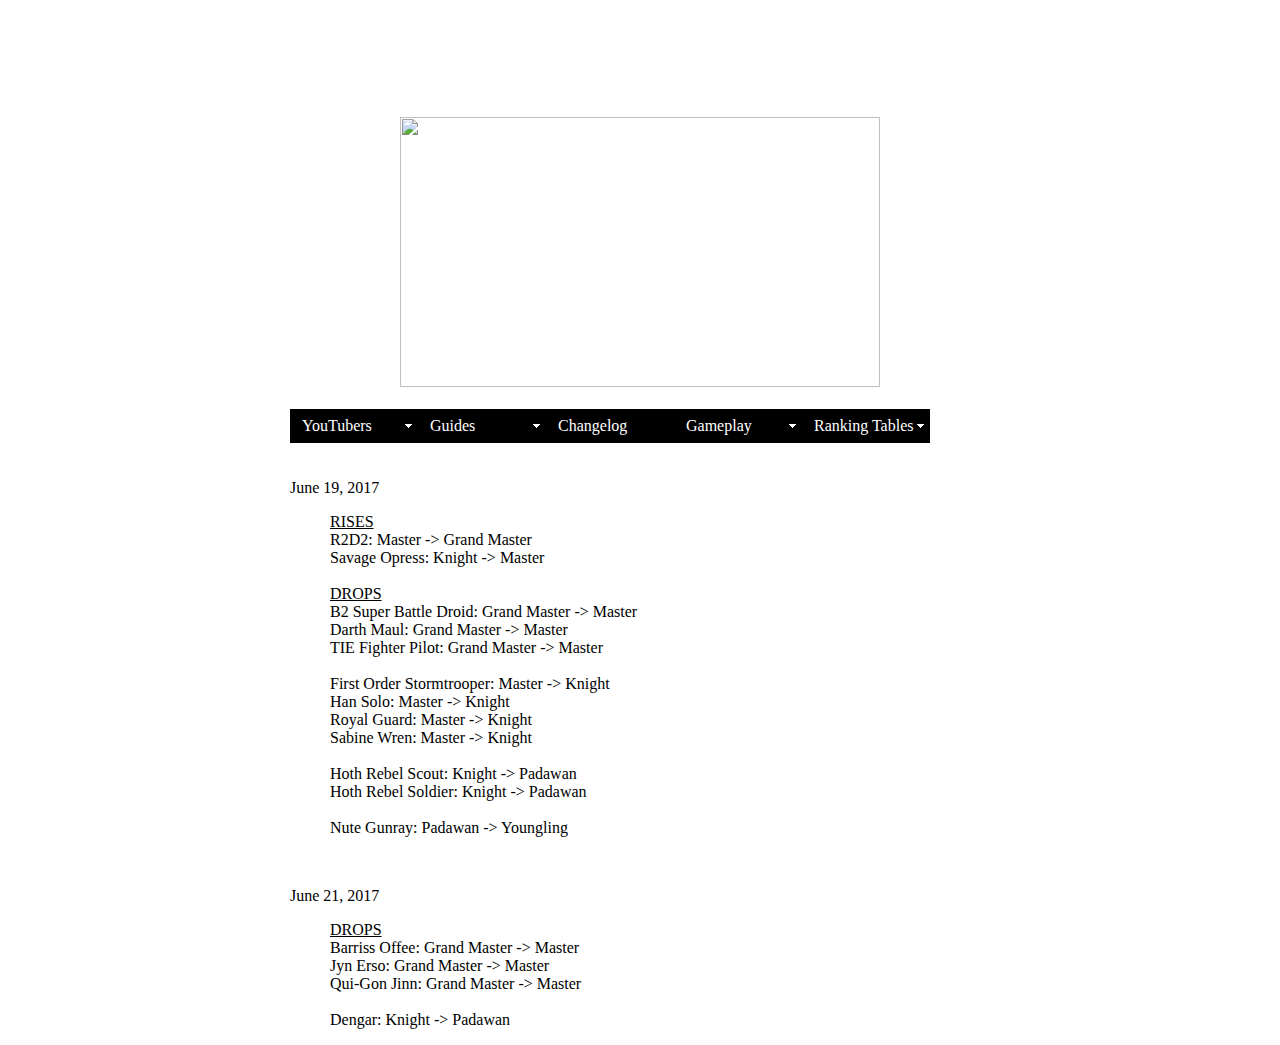
==== changelog.html @ e096076a "Fixed images" ====
<!DOCTYPE html>

<html>
<head>
<script src="SpryAssets/SpryMenuBar.js" type="text/javascript"></script>
<link href="SpryAssets/SpryMenuBarHorizontal.css" rel="stylesheet" type="text/css" />
<link rel="stylesheet" href="CSS/stylesheet.css">
<link rel="shortcut icon" href="http://www.iconj.com/ico/o/0/o0rvwes9gx.ico" type="image/x-icon" />
<link href="CSS/stylesheet.css" rel="stylesheet" type="text/css">
<meta http-equiv="Content-Type" content="text/html; charset=utf-8" />
<title>SWGOH YouTube Hub - Home</title>
</head>

<body background="http://wallpapercave.com/wp/ItmVuT6.jpg" style="background-position: top center">
	<h1 style="font-family:Starjedi;color:white"><center>Star Wars Galaxy of Heroes<br /> YouTube Hub</center></h1>
	<div id="outer" style="width: 700px ;
	  margin-left: auto;
	  margin-right: auto;
	  }">
	<center><a href="index.html"><img src="./images/new_logo.png" width="480" height="270"/></a></center>
	<br />
	<ul id="menubar1" class="MenuBarHorizontal">
		<li><a class="MenuBarItemSubmenu" href="#">YouTubers</a>
			<ul>
				<li><a href="https://www.youtube.com/user/AhnaldT101" target="_blank">AhnaldT101</a></li>
				<li><a href="https://www.youtube.com/channel/UCD6cp5LBYWVe4U9I4C2gDCg" target="_blank">McMole2</a></li>
				<li><a href="https://www.youtube.com/user/MistPassiert" target="_blank">MistPassiert</a></li>
				<li><a href="https://www.youtube.com/channel/UCKjqnZEvjlf4TPtt9dmqhYw" target="_blank">MobileGamer</a></li>
				<li><a href="https://www.youtube.com/channel/UClvnSndF6eCmjI6r1nkPJmg" target="_blank">Remon Azab</a></li>
				<li><a href="https://www.youtube.com/channel/UCS3DjNR8y6tKX7LSjV_RRKA" target="_blank">Smithie D</a></li>
				<li><a href="https://www.youtube.com/channel/UCJpX9j3jZP5h6y-qMA_I5-Q" target="_blank">Warrior Presents</a></li>
			</ul>
		</li>
		<li><a class="MenuBarItemSubmenu" href="guides/main.html">Guides</a>
			<ul>
				<li><a href="#">Farming Guides</a></li>
				<li><a href="#">Pit Raid Guides</a></li>
				<li><a href="#">AAT Raid Guides</a></li>
				<li><a href="#">Mod Guides</a></li>
				<li><a href="#">Ships Guides</a></li>
				<!--<li><a href="guides/pvp.html">Arena</a></li>
				<li><a href="guides/gw">Galactic War</a></li>
				<li><a href="guides/events">Events</a></li>!-->
			</ul>
		</li>
		<li><a href="changelog.html">Changelog</a></li>
		<li><a href="#">Gameplay</a>
			<ul>
				<li><a href="#">Arena Gameplay</a></li>
				<li><a href="#">Event Gameplay</a></li>
				<li><a href="#">Galactic War Gameplay</a></li>
				<li><a href="#">PvE Gameplay</a></li>
				<li><a href="#">Raid Gameplay</a></li>
				<li><a href="#">Ships Gameplay</a></li>
			</ul>
		</li>
		<li><a href="#">Ranking Tables</a>
			<ul>
				<li><a href="ranking_tables/rankingtable.html">AhnaldT101's Ranking Table</a></li>
		</li>
	</ul>
	</div>
	<br /><br /><br />
	<div id="outer" style="width: 700px ;
		margin-left: auto;
		margin-right: auto;">
		<div class="crawl">
		<p>June 19, 2017</p><blockquote><u>RISES</u><br />
		R2D2: Master -> Grand Master<br />
		Savage Opress: Knight -> Master<br /><br />

		<u>DROPS</u><br />
		B2 Super Battle Droid: Grand Master -> Master<br />
		Darth Maul: Grand Master -> Master<br />
		TIE Fighter Pilot: Grand Master -> Master<br />
		<br />
		First Order Stormtrooper: Master -> Knight<br />
		Han Solo: Master -> Knight<br />
		Royal Guard: Master -> Knight<br />
		Sabine Wren: Master -> Knight<br />
		<br />
		Hoth Rebel Scout: Knight -> Padawan<br />
		Hoth Rebel Soldier: Knight -> Padawan<br />
		<br />
		Nute Gunray: Padawan -> Youngling</blockquote>
		
		<br />
		
		<p>June 21, 2017</p><blockquote><u>DROPS</u><br />
		Barriss Offee: Grand Master -> Master<br />
		Jyn Erso: Grand Master -> Master<br />
		Qui-Gon Jinn: Grand Master -> Master<br />
		<br />
		Dengar: Knight -> Padawan<br />
		</div>
	</div>
<script type="text/javascript">
	var menubar1 = new Spry.Widget.MenuBar("menubar1", {imgDown:"SpryAssets/SpryMenuBarDownHover.gif", imgRight:"SpryAssets/SpryMenuBarRightHover.gif"});
</script>
</body>
</html>
---- SpryAssets/SpryMenuBarHorizontal.css ----
@charset "UTF-8";

/* SpryMenuBarHorizontal.css - version 0.6 - Spry Pre-Release 1.6.1 */

/* Copyright (c) 2006. Adobe Systems Incorporated. All rights reserved. */

/*******************************************************************************

 LAYOUT INFORMATION: describes box model, positioning, z-order

 *******************************************************************************/

/* The outermost container of the Menu Bar, an auto width box with no margin or padding */
ul.MenuBarHorizontal
{
	margin: 0;
	padding: 0;
	list-style-type: none;
	font-size: 100%;
	cursor: default;
	width: auto;
}
/* Set the active Menu Bar with this class, currently setting z-index to accomodate IE rendering bug: http://therealcrisp.xs4all.nl/meuk/IE-zindexbug.html */
ul.MenuBarActive
{
	z-index: 1000;
}
/* Menu item containers, position children relative to this container and are a fixed width */
ul.MenuBarHorizontal li
{
	margin: 0;
	padding: 0;
	list-style-type: none;
	font-size: 100%;
	position: relative;
	text-align: left;
	cursor: pointer;
	width: 8em;
	float: left;
}
/* Submenus should appear below their parent (top: 0) with a higher z-index, but they are initially off the left side of the screen (-1000em) */
ul.MenuBarHorizontal ul
{
	margin: 0;
	padding: 0;
	list-style-type: none;
	font-size: 100%;
	z-index: 1020;
	cursor: default;
	width: 8.2em;
	position: absolute;
	left: -1000em;
}
/* Submenu that is showing with class designation MenuBarSubmenuVisible, we set left to auto so it comes onto the screen below its parent menu item */
ul.MenuBarHorizontal ul.MenuBarSubmenuVisible
{
	left: auto;
}
/* Menu item containers are same fixed width as parent */
ul.MenuBarHorizontal ul li
{
	width: 8.2em;
}
/* Submenus should appear slightly overlapping to the right (95%) and up (-5%) */
ul.MenuBarHorizontal ul ul
{
	position: absolute;
	margin: -5% 0 0 95%;
}
/* Submenu that is showing with class designation MenuBarSubmenuVisible, we set left to 0 so it comes onto the screen */
ul.MenuBarHorizontal ul.MenuBarSubmenuVisible ul.MenuBarSubmenuVisible
{
	left: auto;
	top: 0;
}

/*******************************************************************************

 DESIGN INFORMATION: describes color scheme, borders, fonts

 *******************************************************************************/

/* Submenu containers have borders on all sides */
ul.MenuBarHorizontal ul
{
	border: 1px solid #CCC;
}
/* Menu items are a light gray block with padding and no text decoration */
ul.MenuBarHorizontal a
{
	display: block;
	cursor: pointer;
	background-color: black;
	padding: 0.5em 0.75em;
	color: white;
	text-decoration: none;
}
/* Menu items that have mouse over or focus have a blue background and white text */
ul.MenuBarHorizontal a:hover, ul.MenuBarHorizontal a:focus
{
	background-color: #33C;
	color: #FFF;
}
/* Menu items that are open with submenus are set to MenuBarItemHover with a blue background and white text */
ul.MenuBarHorizontal a.MenuBarItemHover, ul.MenuBarHorizontal a.MenuBarItemSubmenuHover, ul.MenuBarHorizontal a.MenuBarSubmenuVisible
{
	background-color: #33C;
	color: #FFF;
}

/*******************************************************************************

 SUBMENU INDICATION: styles if there is a submenu under a given menu item

 *******************************************************************************/

/* Menu items that have a submenu have the class designation MenuBarItemSubmenu and are set to use a background image positioned on the far left (95%) and centered vertically (50%) */
ul.MenuBarHorizontal a.MenuBarItemSubmenu
{
	background-image: url(SpryMenuBarDown.gif);
	background-repeat: no-repeat;
	background-position: 95% 50%;
}
/* Menu items that have a submenu have the class designation MenuBarItemSubmenu and are set to use a background image positioned on the far left (95%) and centered vertically (50%) */
ul.MenuBarHorizontal ul a.MenuBarItemSubmenu
{
	background-image: url(SpryMenuBarRight.gif);
	background-repeat: no-repeat;
	background-position: 95% 50%;
}
/* Menu items that are open with submenus have the class designation MenuBarItemSubmenuHover and are set to use a "hover" background image positioned on the far left (95%) and centered vertically (50%) */
ul.MenuBarHorizontal a.MenuBarItemSubmenuHover
{
	background-image: url(SpryMenuBarDownHover.gif);
	background-repeat: no-repeat;
	background-position: 95% 50%;
}
/* Menu items that are open with submenus have the class designation MenuBarItemSubmenuHover and are set to use a "hover" background image positioned on the far left (95%) and centered vertically (50%) */
ul.MenuBarHorizontal ul a.MenuBarItemSubmenuHover
{
	background-image: url(SpryMenuBarRightHover.gif);
	background-repeat: no-repeat;
	background-position: 95% 50%;
}

/*******************************************************************************

 BROWSER HACKS: the hacks below should not be changed unless you are an expert

 *******************************************************************************/

/* HACK FOR IE: to make sure the sub menus show above form controls, we underlay each submenu with an iframe */
ul.MenuBarHorizontal iframe
{
	position: absolute;
	z-index: 1010;
	filter:alpha(opacity:0.1);
}
/* HACK FOR IE: to stabilize appearance of menu items; the slash in float is to keep IE 5.0 from parsing */
@media screen, projection
{
	ul.MenuBarHorizontal li.MenuBarItemIE
	{
		display: inline;
		f\loat: left;
		background: #FFF;
	}
}
#MenuBar1 li {
	text-align: center;
}
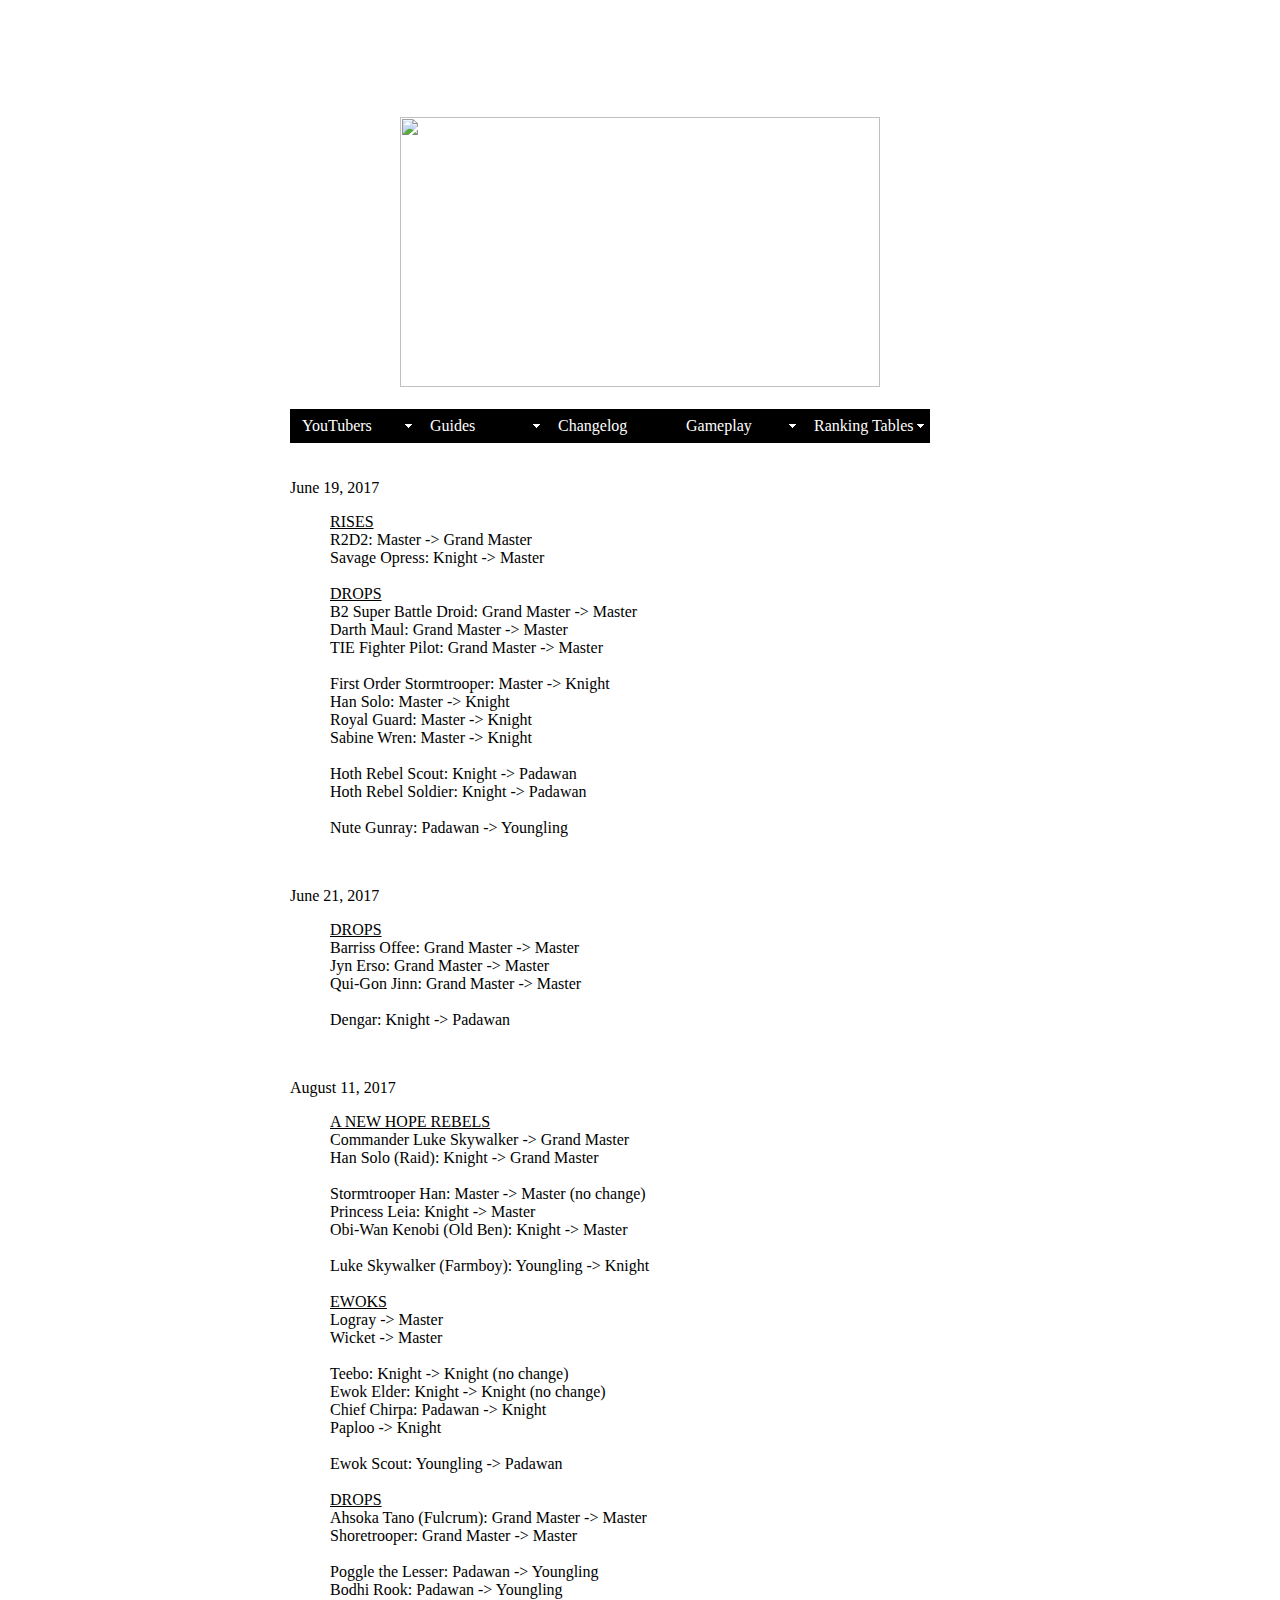
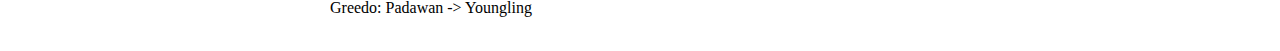
==== commit 7200266c: "Lots of changes!" ====
--- a/changelog.html
+++ b/changelog.html
@@ -17,7 +17,7 @@
 	  margin-left: auto;
 	  margin-right: auto;
 	  }">
-	<center><a href="index.html"><img src="./images/new_logo.png" width="480" height="270"/></a></center>
+	<center><a href="index.html"><img src="https://i.imgur.com/beg1m1x.jpg" width="480" height="270"/></a></center>
 	<br />
 	<ul id="menubar1" class="MenuBarHorizontal">
 		<li><a class="MenuBarItemSubmenu" href="#">YouTubers</a>
@@ -91,7 +91,41 @@
 		Jyn Erso: Grand Master -> Master<br />
 		Qui-Gon Jinn: Grand Master -> Master<br />
 		<br />
-		Dengar: Knight -> Padawan<br />
+		Dengar: Knight -> Padawan<br /></blockquote>
+		
+		<br />
+		
+		<p>August 11, 2017</p><blockquote><u>A NEW HOPE REBELS</u><br />
+		Commander Luke Skywalker -> Grand Master<br />
+		Han Solo (Raid): Knight -> Grand Master<br />
+		<br />
+		Stormtrooper Han: Master -> Master (no change)<br />
+		Princess Leia: Knight -> Master<br />
+		Obi-Wan Kenobi (Old Ben): Knight -> Master<br />
+		<br />
+		Luke Skywalker (Farmboy): Youngling -> Knight<br />
+		<br />
+		
+		<u>EWOKS</u><br />
+		Logray -> Master<br />
+		Wicket -> Master<br />
+		<br />
+		Teebo: Knight -> Knight (no change)<br />
+		Ewok Elder: Knight -> Knight (no change)<br />
+		Chief Chirpa: Padawan -> Knight<br />
+		Paploo -> Knight<br />
+		<br />
+		Ewok Scout: Youngling -> Padawan<br />
+		<br />
+		
+		<u>DROPS</u><br />
+		Ahsoka Tano (Fulcrum): Grand Master -> Master<br />
+		Shoretrooper: Grand Master -> Master<br />
+		<br />
+		Poggle the Lesser: Padawan -> Youngling<br />
+		Bodhi Rook: Padawan -> Youngling<br />
+		Greedo: Padawan -> Youngling<br />
+		<br /></blockquote>
 		</div>
 	</div>
 <script type="text/javascript">
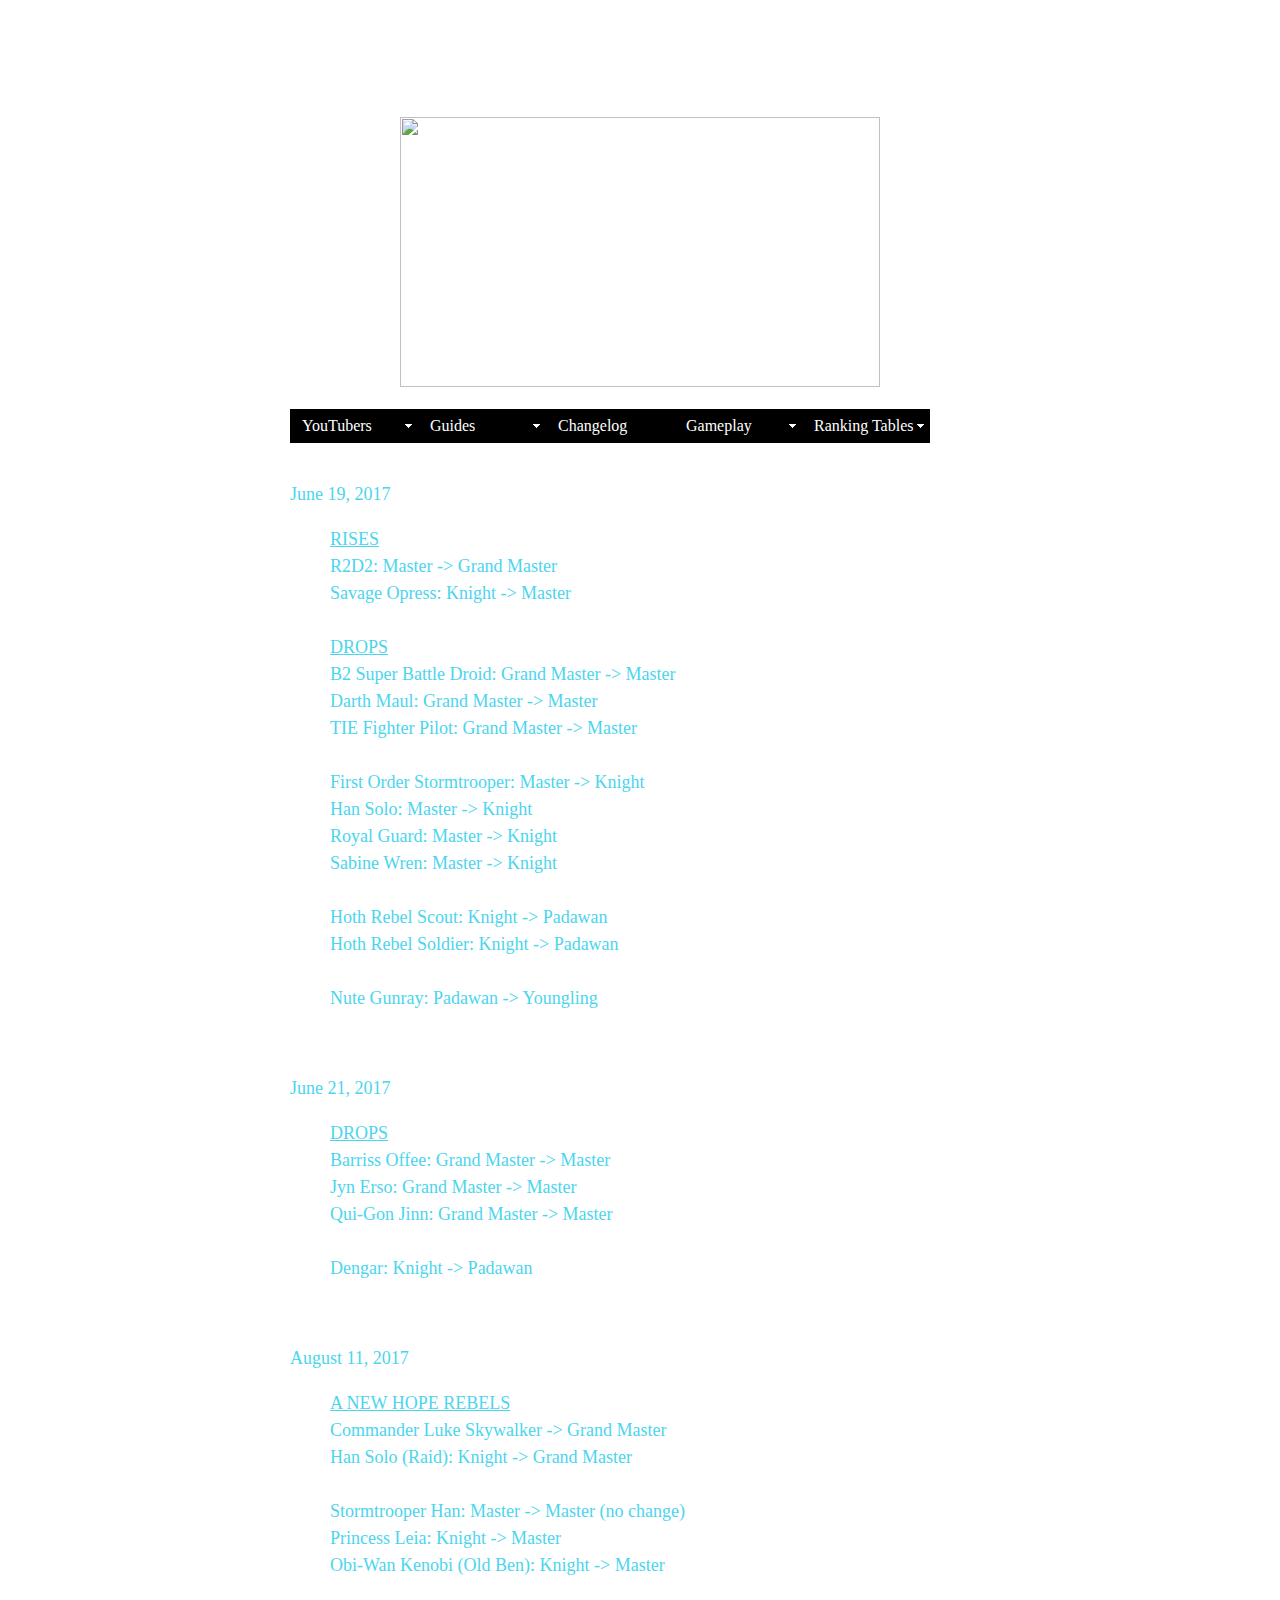
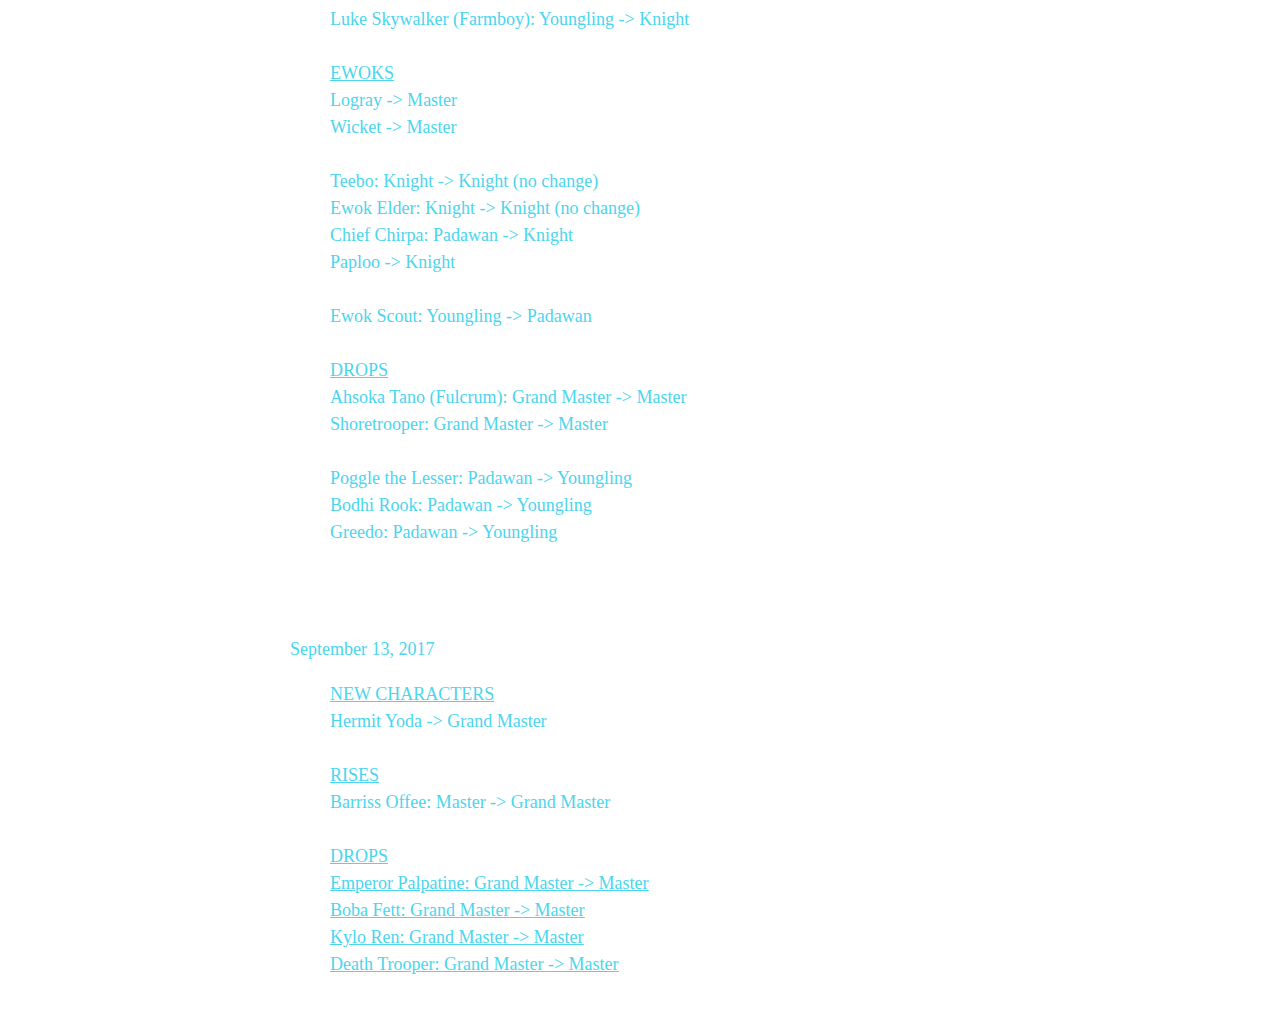
==== commit 571d2473: "September 13 changes" ====
--- a/changelog.html
+++ b/changelog.html
@@ -126,6 +126,23 @@
 		Bodhi Rook: Padawan -> Youngling<br />
 		Greedo: Padawan -> Youngling<br />
 		<br /></blockquote>
+		
+		<br />
+		
+		<p>September 13, 2017</p><blockquote><u>NEW CHARACTERS</u><br />
+		Hermit Yoda -> Grand Master<br />
+		<br />
+		
+		<u>RISES</u><br />
+		Barriss Offee: Master -> Grand Master<br />
+		<br />
+		
+		<u>DROPS<u><br />
+		Emperor Palpatine: Grand Master -> Master<br />
+		Boba Fett: Grand Master -> Master<br />
+		Kylo Ren: Grand Master -> Master<br />
+		Death Trooper: Grand Master -> Master<br />
+		<br /></blockquote>
 		</div>
 	</div>
 <script type="text/javascript">
--- a/CSS/stylesheet.css
+++ b/CSS/stylesheet.css
@@ -0,0 +1,170 @@
+@charset "utf-8";
+
+@font-face { font-family: Starjedi; src: url('../fonts/starjedi/Starjedi.ttf'); }
+@font-face { font-family: Franklin Gothic Book; src: url('../fonts/franklin-gothic-book/FRABK.ttf'); } 
+
+html {
+    /*border-right-color:#C0C0C0;
+    border-right-width:100px; 
+    border-right-style:ridge;
+    border-left-color:#C0C0C0;
+    border-left-width:100px;
+    border-left-style:ridge;*/
+    border-bottom:1px;
+	overflow:auto;
+}
+
+a:visited {
+	color: #e26e6b;
+}
+
+ul.navbar {
+    list-style-type: none;
+    margin: 0;
+    padding: 0;
+    overflow: hidden;
+    background-color: #333;
+}
+
+li.navbar {
+    float: left;
+}
+
+li a.navbar {
+    display: block;
+    color: white;
+    text-align: center;
+    padding: 14px 16px;
+    text-decoration: none;
+}
+
+li a:hover:not(.active).navbar {
+    background-color: #111;
+}
+
+.active {
+    background-color: #4CAF50;
+}
+
+.crawl {
+	line-height: 1.5em;
+	font-size:18px; 
+	font-family:Franklin Gothic Book; 
+	color:#4bd5ee
+}
+
+img.circle-ls {
+    border-radius: 50%;
+	border: 2px solid #00577d /*#468EB2*/;
+    filter: grayscale(100%);
+	margin: 5px;
+}
+
+img.circle-ls-vid {
+    border-radius: 50%;
+	border: 2px solid #00577d /*#468EB2*/;
+	margin: 5px;
+}
+
+img.circle-ds {
+	border-radius: 50%;
+	border: 2px solid #962428 /*#e26e6b*/;
+    filter: grayscale(100%);
+	margin: 5px;
+}
+
+img.circle-ds-vid {
+	border-radius: 50%;
+	border: 2px solid #962428 /*#e26e6b*/;
+	margin: 5px;
+}
+
+.verticalLine {
+  border-right: 3px solid #ffffff;
+  height = 100%;
+}
+
+hr {
+    display: block;
+    height: 3px;
+    border: 0;
+    border-top: 3px solid #ffffff;
+    margin: 1em 0;
+    padding: 0; 
+}
+
+/*.char-portrait-video {
+	position:absolute;
+	background-color:limegreen;
+	width:14px;
+	height:14px;
+	right:0px;
+	top:-1px;
+	z-index:10;
+	border-radius:50%;
+	border:2px solid #fff;
+	box-shadow:0 0 3px rgba(0,0,0,0.8);
+}*/
+
+/* Tooltip container */
+.tooltip {
+    position: relative;
+    display: inline-block;
+    /*border-bottom: 1px dotted black;  If you want dots under the hoverable text */
+}
+
+/* Tooltip text */
+.tooltip .tooltiptext {
+    visibility: hidden;
+    width: 120px;
+    background-color: black;
+    color: #fff;
+    text-align: center;
+    padding: 5px 0;
+    border-radius: 6px;
+ 
+    /* Position the tooltip text */
+    position: absolute;
+    z-index: 1;
+}
+
+/* Show the tooltip text when you mouse over the tooltip container */
+.tooltip:hover .tooltiptext {
+    visibility: visible;
+}
+	
+#grandmaster {
+  float: left;
+  width: 15%;
+  height: 700px;
+  padding-left: 2%;
+  padding-right: 2%;
+}
+#master {
+  float: left;
+  width: 15%;
+  padding-left: 2%;
+  padding-right: 2%;
+  height: 700px;
+}
+#knight {
+  float: left;
+  width: 15%;
+  padding-left: 2%;
+  padding-right: 2%;
+  height: 700px;
+}
+#padawan {
+  float: left;
+  width: 15%;
+  padding-left: 2%;
+  padding-right: 2%;
+  height: 700px;
+}
+#youngling {
+  float: left;
+  width: 15%;
+  padding-left: 2%;
+  padding-right: 2%;
+  height: 700px;
+}
--- a/CSS/stylesheet.css
+++ b/CSS/stylesheet.css
@@ -0,0 +1,170 @@
+@charset "utf-8";
+
+@font-face { font-family: Starjedi; src: url('../fonts/starjedi/Starjedi.ttf'); }
+@font-face { font-family: Franklin Gothic Book; src: url('../fonts/franklin-gothic-book/FRABK.ttf'); } 
+
+html {
+    /*border-right-color:#C0C0C0;
+    border-right-width:100px; 
+    border-right-style:ridge;
+    border-left-color:#C0C0C0;
+    border-left-width:100px;
+    border-left-style:ridge;*/
+    border-bottom:1px;
+	overflow:auto;
+}
+
+a:visited {
+	color: #e26e6b;
+}
+
+ul.navbar {
+    list-style-type: none;
+    margin: 0;
+    padding: 0;
+    overflow: hidden;
+    background-color: #333;
+}
+
+li.navbar {
+    float: left;
+}
+
+li a.navbar {
+    display: block;
+    color: white;
+    text-align: center;
+    padding: 14px 16px;
+    text-decoration: none;
+}
+
+li a:hover:not(.active).navbar {
+    background-color: #111;
+}
+
+.active {
+    background-color: #4CAF50;
+}
+
+.crawl {
+	line-height: 1.5em;
+	font-size:18px; 
+	font-family:Franklin Gothic Book; 
+	color:#4bd5ee
+}
+
+img.circle-ls {
+    border-radius: 50%;
+	border: 2px solid #00577d /*#468EB2*/;
+    filter: grayscale(100%);
+	margin: 5px;
+}
+
+img.circle-ls-vid {
+    border-radius: 50%;
+	border: 2px solid #00577d /*#468EB2*/;
+	margin: 5px;
+}
+
+img.circle-ds {
+	border-radius: 50%;
+	border: 2px solid #962428 /*#e26e6b*/;
+    filter: grayscale(100%);
+	margin: 5px;
+}
+
+img.circle-ds-vid {
+	border-radius: 50%;
+	border: 2px solid #962428 /*#e26e6b*/;
+	margin: 5px;
+}
+
+.verticalLine {
+  border-right: 3px solid #ffffff;
+  height = 100%;
+}
+
+hr {
+    display: block;
+    height: 3px;
+    border: 0;
+    border-top: 3px solid #ffffff;
+    margin: 1em 0;
+    padding: 0; 
+}
+
+/*.char-portrait-video {
+	position:absolute;
+	background-color:limegreen;
+	width:14px;
+	height:14px;
+	right:0px;
+	top:-1px;
+	z-index:10;
+	border-radius:50%;
+	border:2px solid #fff;
+	box-shadow:0 0 3px rgba(0,0,0,0.8);
+}*/
+
+/* Tooltip container */
+.tooltip {
+    position: relative;
+    display: inline-block;
+    /*border-bottom: 1px dotted black;  If you want dots under the hoverable text */
+}
+
+/* Tooltip text */
+.tooltip .tooltiptext {
+    visibility: hidden;
+    width: 120px;
+    background-color: black;
+    color: #fff;
+    text-align: center;
+    padding: 5px 0;
+    border-radius: 6px;
+ 
+    /* Position the tooltip text */
+    position: absolute;
+    z-index: 1;
+}
+
+/* Show the tooltip text when you mouse over the tooltip container */
+.tooltip:hover .tooltiptext {
+    visibility: visible;
+}
+	
+#grandmaster {
+  float: left;
+  width: 15%;
+  height: 700px;
+  padding-left: 2%;
+  padding-right: 2%;
+}
+#master {
+  float: left;
+  width: 15%;
+  padding-left: 2%;
+  padding-right: 2%;
+  height: 700px;
+}
+#knight {
+  float: left;
+  width: 15%;
+  padding-left: 2%;
+  padding-right: 2%;
+  height: 700px;
+}
+#padawan {
+  float: left;
+  width: 15%;
+  padding-left: 2%;
+  padding-right: 2%;
+  height: 700px;
+}
+#youngling {
+  float: left;
+  width: 15%;
+  padding-left: 2%;
+  padding-right: 2%;
+  height: 700px;
+}
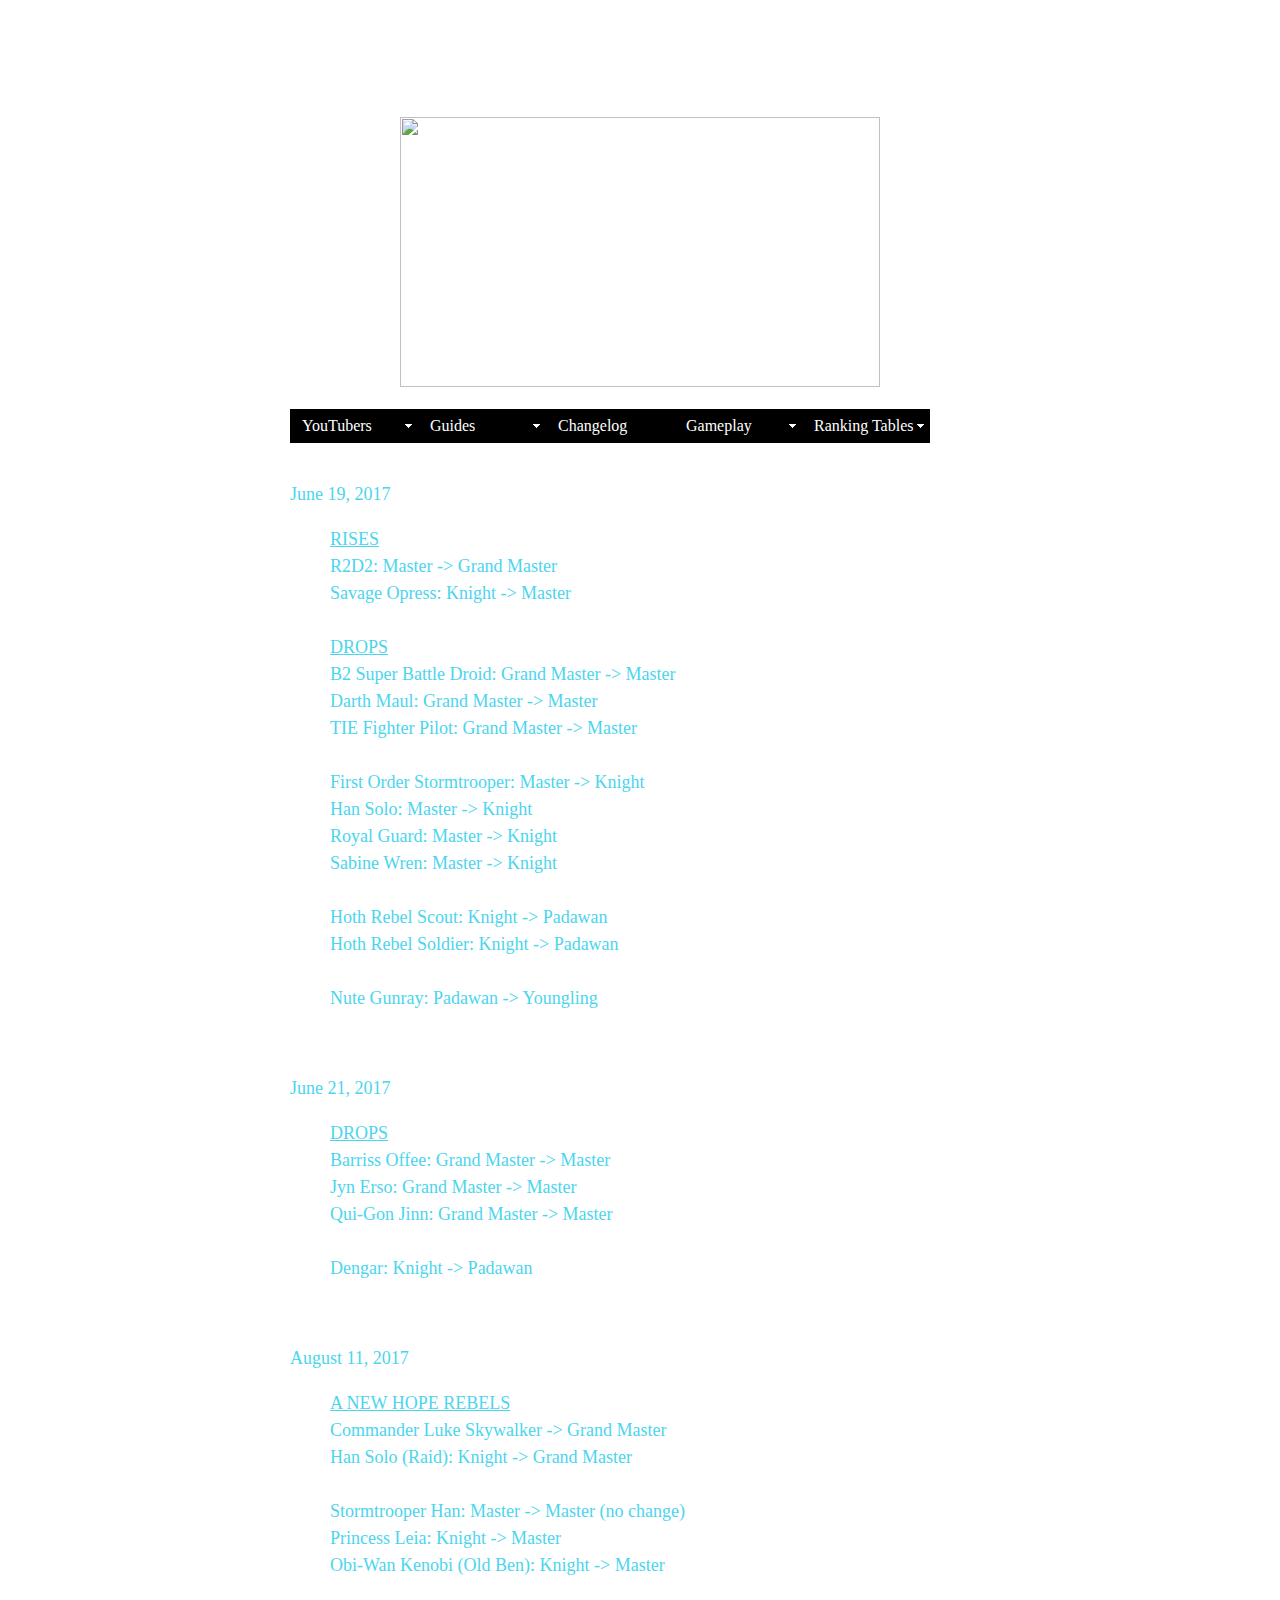
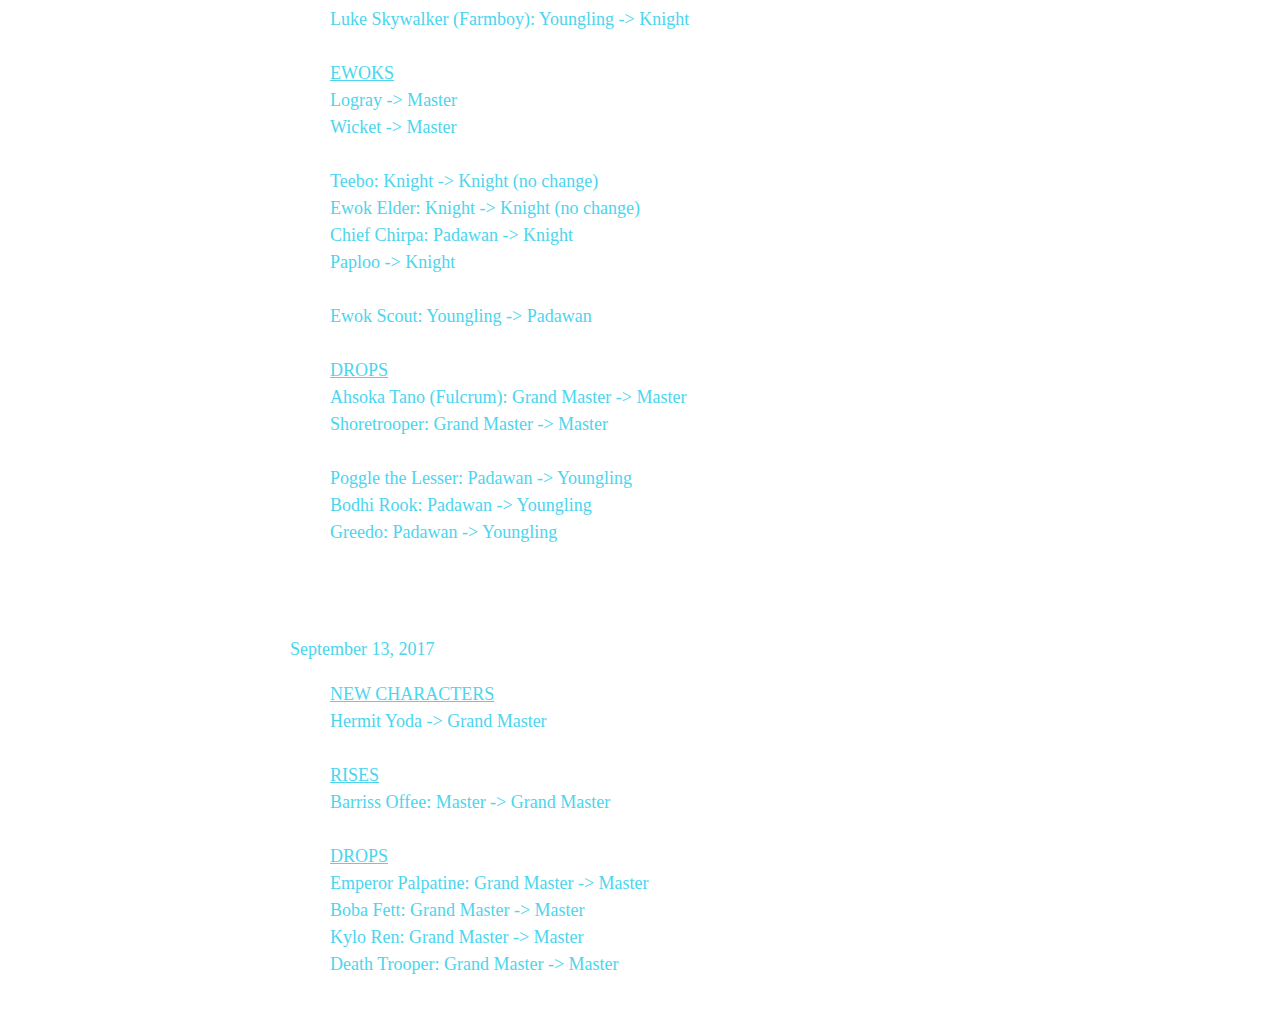
==== commit 91295a96: "fixed stray curlyboy" ====
--- a/changelog.html
+++ b/changelog.html
@@ -137,7 +137,7 @@
 		Barriss Offee: Master -> Grand Master<br />
 		<br />
 		
-		<u>DROPS<u><br />
+		<u>DROPS</u><br />
 		Emperor Palpatine: Grand Master -> Master<br />
 		Boba Fett: Grand Master -> Master<br />
 		Kylo Ren: Grand Master -> Master<br />
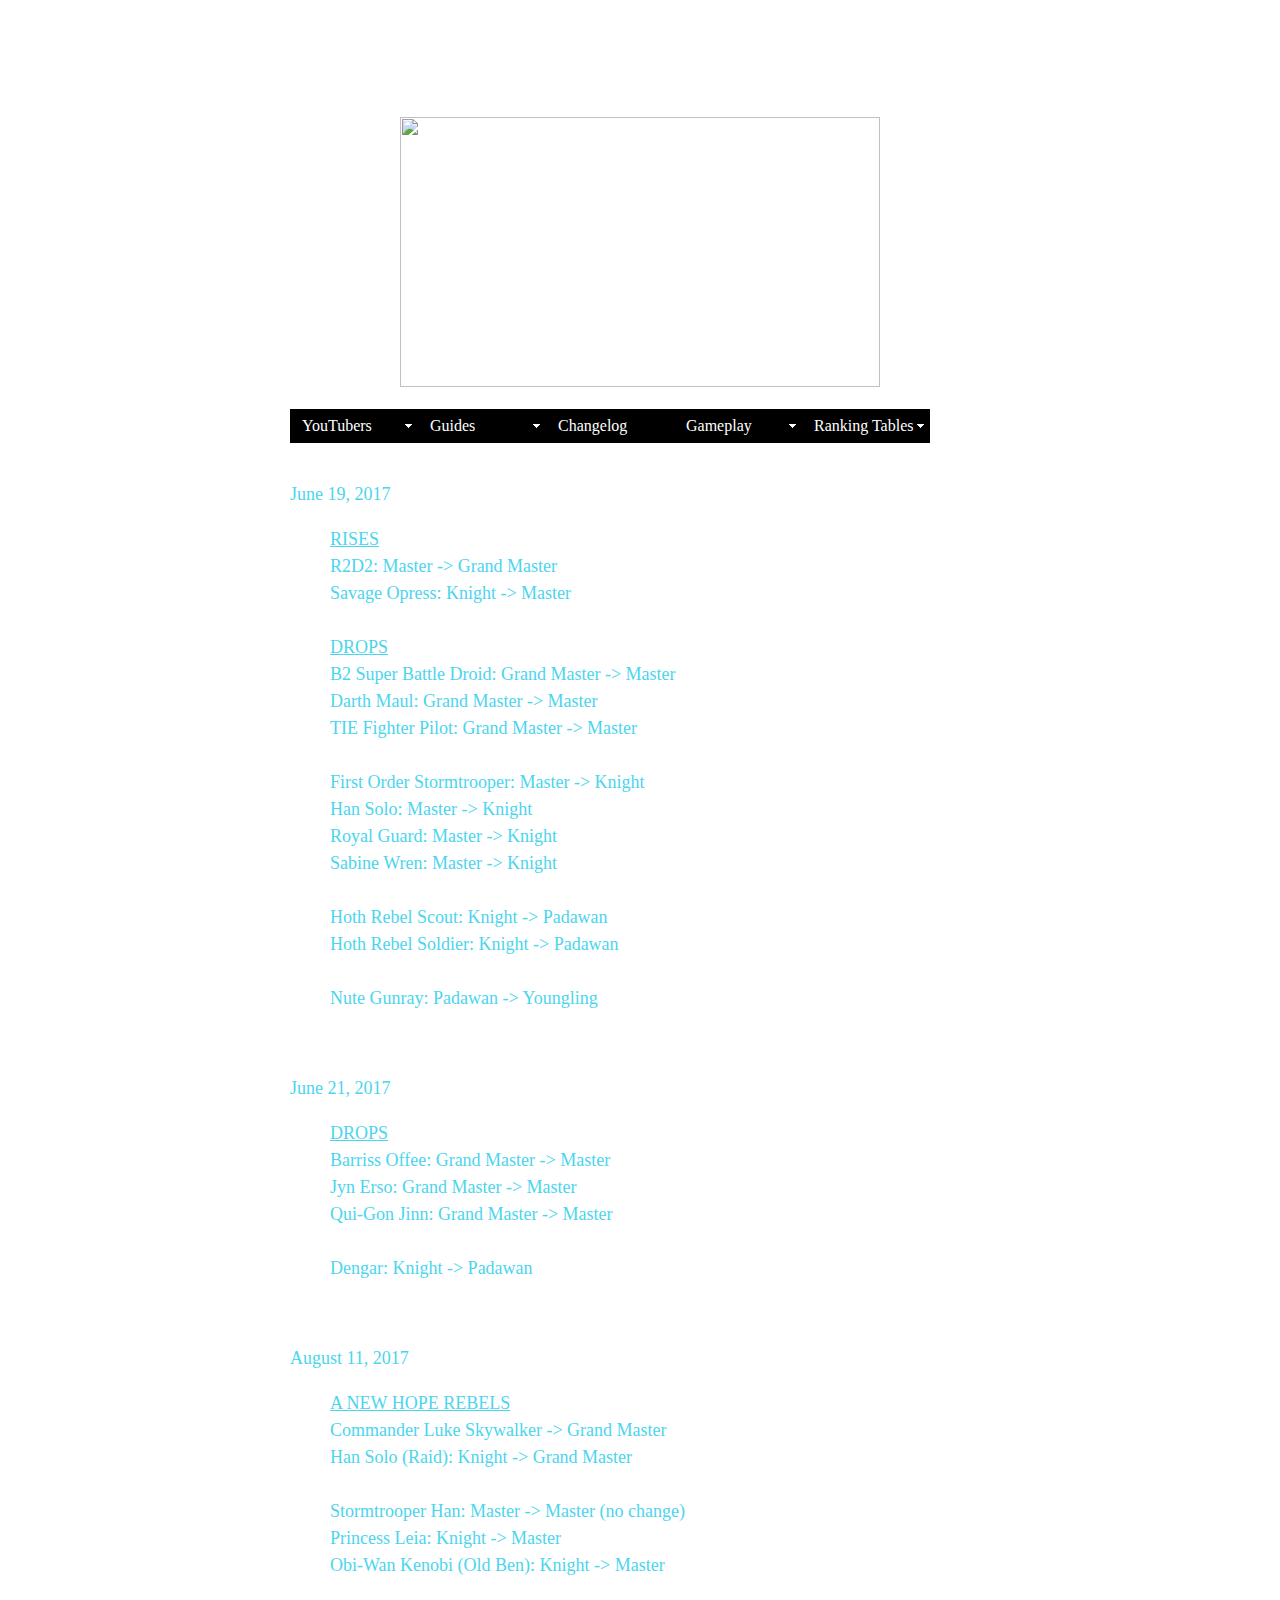
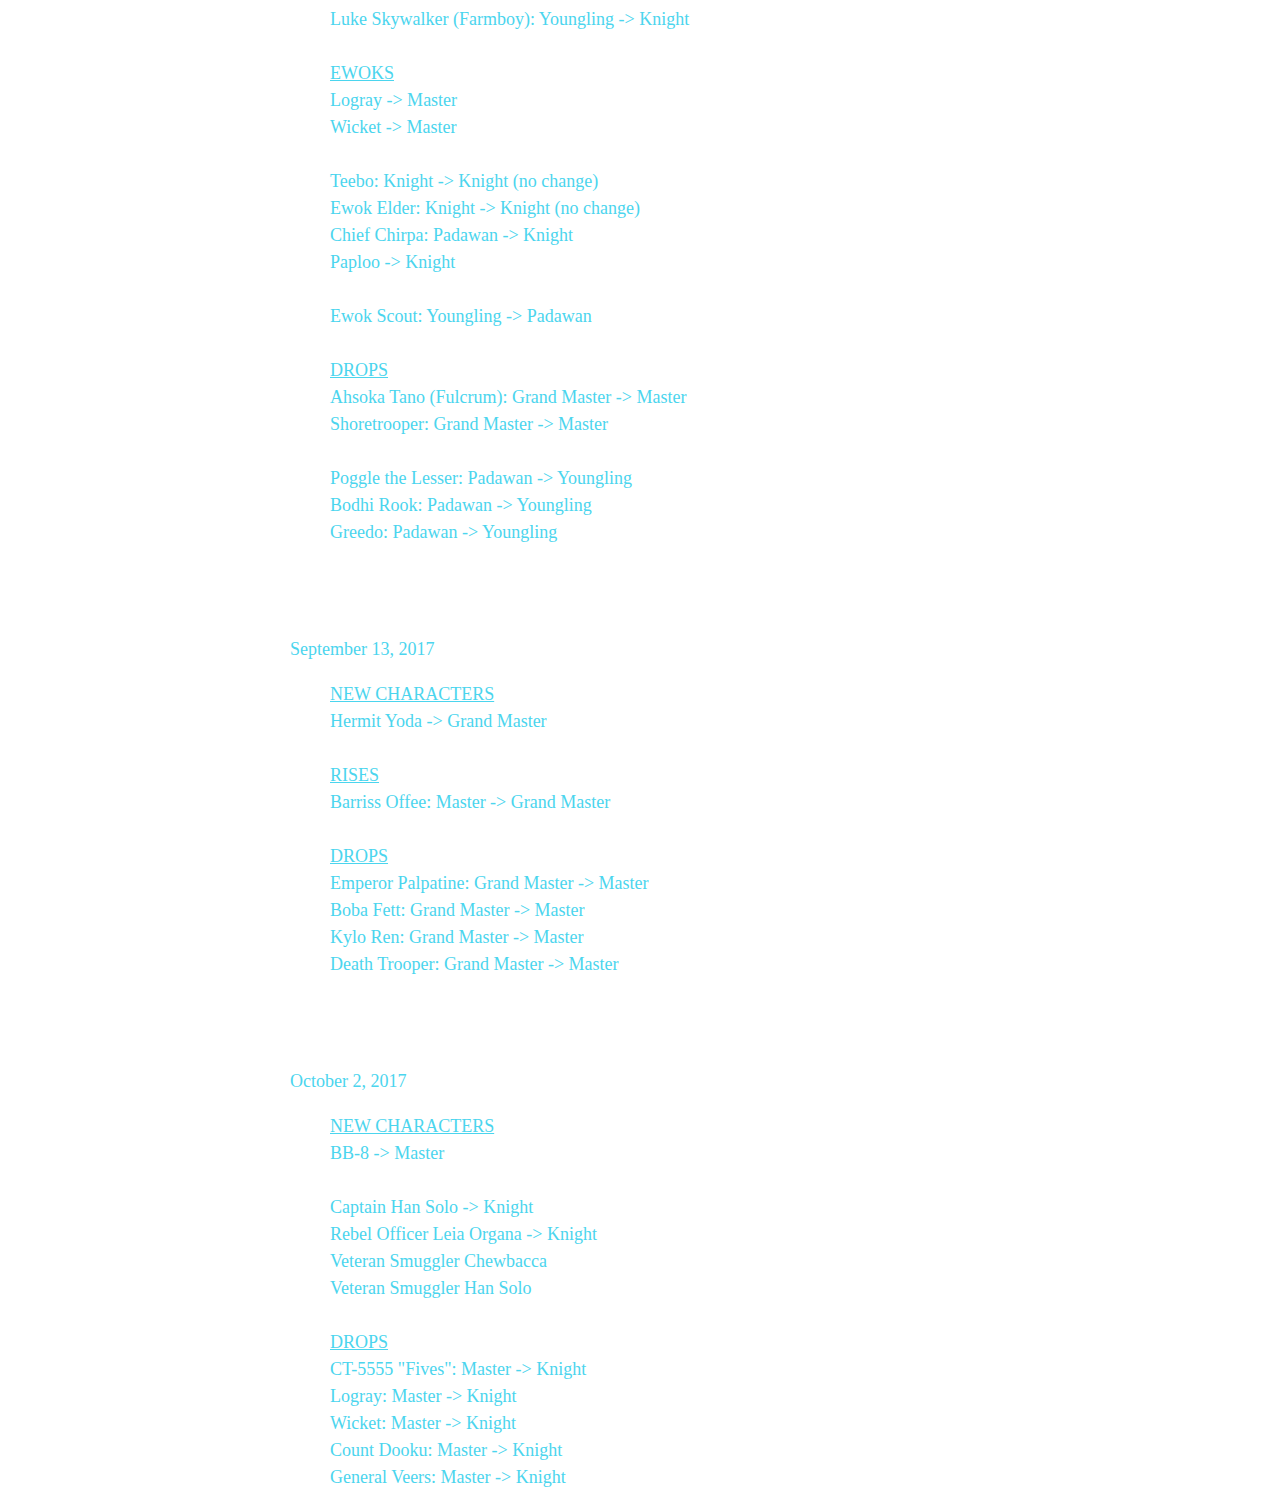
==== commit ebfff1d4: "See changelog for details" ====
--- a/changelog.html
+++ b/changelog.html
@@ -143,6 +143,25 @@
 		Kylo Ren: Grand Master -> Master<br />
 		Death Trooper: Grand Master -> Master<br />
 		<br /></blockquote>
+		
+		<br />
+		
+		<p>October 2, 2017</p><blockquote><u>NEW CHARACTERS</u><br />
+		BB-8 -> Master<br />
+		<br />
+		Captain Han Solo -> Knight<br />
+		Rebel Officer Leia Organa -> Knight<br />
+		Veteran Smuggler Chewbacca<br />
+		Veteran Smuggler Han Solo<br />
+		<br />
+		
+		<u>DROPS</u><br />
+		CT-5555 "Fives": Master -> Knight<br />
+		Logray: Master -> Knight<br />
+		Wicket: Master -> Knight<br />
+		Count Dooku: Master -> Knight<br />
+		General Veers: Master -> Knight<br />
+		
 		</div>
 	</div>
 <script type="text/javascript">
--- a/CSS/stylesheet.css
+++ b/CSS/stylesheet.css
@@ -56,27 +56,27 @@
 img.circle-ls {
     border-radius: 50%;
 	border: 2px solid #00577d /*#468EB2*/;
-    filter: grayscale(100%);
-	margin: 5px;
+    /*filter: grayscale(100%);*/
+	margin: 2px;
 }
 
 img.circle-ls-vid {
     border-radius: 50%;
 	border: 2px solid #00577d /*#468EB2*/;
-	margin: 5px;
+	margin: 2px;
 }
 
 img.circle-ds {
 	border-radius: 50%;
 	border: 2px solid #962428 /*#e26e6b*/;
-    filter: grayscale(100%);
-	margin: 5px;
+    /*filter: grayscale(100%);*/
+	margin: 2px;
 }
 
 img.circle-ds-vid {
 	border-radius: 50%;
 	border: 2px solid #962428 /*#e26e6b*/;
-	margin: 5px;
+	margin: 2px;
 }
 
 .verticalLine {
--- a/CSS/stylesheet.css
+++ b/CSS/stylesheet.css
@@ -56,27 +56,27 @@
 img.circle-ls {
     border-radius: 50%;
 	border: 2px solid #00577d /*#468EB2*/;
-    filter: grayscale(100%);
-	margin: 5px;
+    /*filter: grayscale(100%);*/
+	margin: 2px;
 }
 
 img.circle-ls-vid {
     border-radius: 50%;
 	border: 2px solid #00577d /*#468EB2*/;
-	margin: 5px;
+	margin: 2px;
 }
 
 img.circle-ds {
 	border-radius: 50%;
 	border: 2px solid #962428 /*#e26e6b*/;
-    filter: grayscale(100%);
-	margin: 5px;
+    /*filter: grayscale(100%);*/
+	margin: 2px;
 }
 
 img.circle-ds-vid {
 	border-radius: 50%;
 	border: 2px solid #962428 /*#e26e6b*/;
-	margin: 5px;
+	margin: 2px;
 }
 
 .verticalLine {
